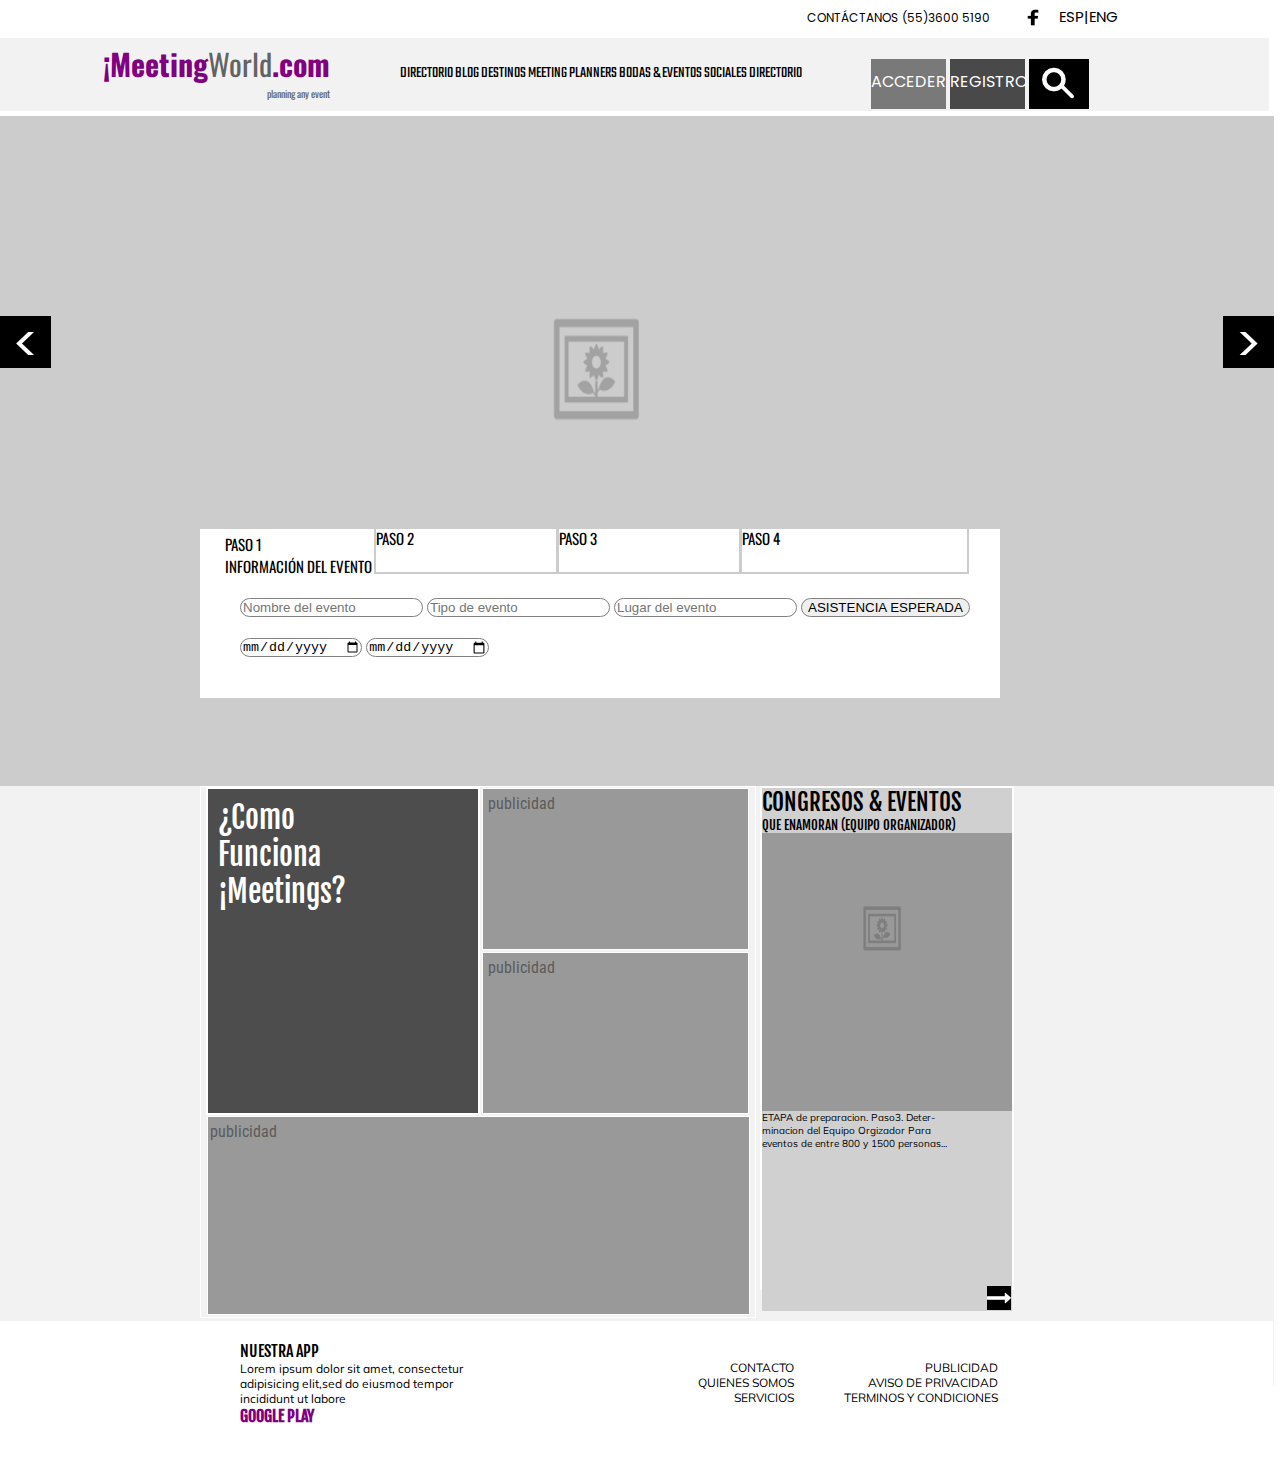
==== index.html @ 8bb11740 "UP" ====
<!DOCTYPE html>
<html>
  <head>
    <meta charset="utf-8">
    <meta name="viewport" content="width=device-width, initial-scale=1.0">
    <link rel="stylesheet" type="text/css" href="css/mw.css">
    <link href="https://fonts.googleapis.com/css?family=Asap|Muli|Open+Sans+Condensed:700|Oswald:300,400|Poppins:300|Roboto+Condensed|Teko|Fjalla+One" rel="stylesheet">
    <title>Meetings world</title>
  </head>
  <body>
    <div class="contenedor">
      <header id="header" class="header"><!-- header -->
        <section id="dudas"> <!-- dudas -->
            <div class="dudas1">
              <p>CONTÁCTANOS (55)3600 5190</p>
            </div>
              <div class="dudas2">
                  <a href="#"><img src="images/icf.png" alt="logo de facebook" width="38" height="31"></a>
                </div>
                <div class="dudas3">
                  <a class="lc"href="#">ESP</a>|<a class="lc"href="#">ENG</a>
                </div>
        </section>
        <section id="titulo"><!-- segundaparte -->
            <figure class="logotipo"><!-- logotipo -->
              <a class="colorlogo"href="index.html">
                <p><strong class="letra-color">¡Meeting</strong>World<strong class="letra-color">.com</strong> </p>
                <p class="letra">planning any event</p>
              </a>
            </figure>
            <section id="menu"><!-- menu -->
              <div class="menu-1">
                <nav><!-- menus1 -->
                  <ul>
                  <li>
                    <a class="lc" href="#">DIRECTORIO <br></a>
                  </li>
                  <li>
                    <a class="lc"href="#">BLOG <br> </a>
                  </li>
                  <li>
                    <a class="lc"class="lc"href="#">DESTINOS <br></a>
                  </li>
                  <li>
                    <a class="lc"class="lc"href="#">MEETING PLANNERS <br></a>
                  </li>
                  <li>
                    <a class="lc"href="#">BODAS & EVENTOS SOCIALES <br></a>
                  </li>
                  <li>
                    <a class="lc"href="#">DIRECTORIO <br> </a>
                  </li>
                  </ul>
                </nav>
              </div>
        </section>
        <section id="menu-2">
          <div>
            <nav >  <!-- menus2 -->
              <ul>
                <li class="contorno">
                  <a class="lc1"href="#">ACCEDER</a>
                </li>
                <li class="contorno1">
                  <a class="lc1"href="#">REGISTRO</a>
                </li>
              <li class="contorno2">
                <a href="pages/buscar.html"><img class="img2"src="images/lupa.png" alt="lupa"></a>
              </li>
              </ul>
            </nav>
          </div>
        </section>
        </section>
      </header>
      <section id="back"><!-- backgraund -->
        <div class="lugarM">
          <div class="mayor" >
            <a href="#"><p class="fuentem">></p></a>
          </div>
          <div class="menor">
            <a href="#"><p class="fuentem"><</p></a>
          </div>
        </div>
        <div>
            <img class="flores" src="images/1.PNG" alt="logo" height="109" width="92" >
        </div>
          <div class="opciones" >
            <nav >
            <ul>
              <li class="pasos1">
                <p>PASO 1<br>INFORMACIÓN DEL EVENTO<br></p>
              </li>
            <li class="pasos2">
              <p>PASO 2</p>
            </li>
            <li class="pasos3">
              <p>PASO 3</p>
            </li>
            <li class="pasos4">
              <p>PASO 4</p>
            </li>
          </ul>
        </nav>
          </div>
          <div id="opciones2">
            <nav>
              <ul>
                <li class="cajasletra">
                  <input class="border"type="text" placeholder="Nombre del evento">
                </li>
                <li class="cajasletra">
                  <input class="border"type="text" placeholder="Tipo de evento">
                </li>
                <li class="cajasletra">
                  <input class="border"type="text" placeholder="Lugar del evento">
                </li>
                <li class="cajasletra">
                  <button class="border"type="button">ASISTENCIA ESPERADA</button><br>
                </li>
                <li class="cajasletra">
                  <input class="border"type="date" placeholder="Entrada">
                </li>
                <li class="cajasletra">
                  <label for=""></label>
                  <input class="border"type="date" name="Salida">
                </li>
              </ul>
            </nav>
          </div>
      </section>
      <section id="post"><!-- posts -->
        <div id="public">
          <div class="grupo1">
            <div class="absoluto">
              <div class="fun">  <!-- informacion -->
                <article class="info1">
                  <p>¿Como <br> Funciona<br>¡Meetings?<br></p>
                </article>
              </div>
              <div id="infop">
                <div class="cuadros">
                  <article class="">
                      <a class="colorfun" href="#">publicidad</a>
                  </article>
                </div>
                <div class="cuadros">
                  <article class="">
                    <a class="colorfun"href="#">publicidad</a>
                  </article>
                </div>
              </div>
            </div>
            <div class="publicidad">
              <div class="cuadro3">
                <article class="">
                    <a class="colorfun" href="#">publicidad</a>
                </article>
              </div>
            </div>
          </div>
        </div>
          <div id="info2" >
            <div class="public1">
              <div class="fun2">  <!-- informacion -->
                <article class="info2">
                  <div class="back3">
                    <p class="colornuevo">CONGRESOS & EVENTOS</p>
                    <p class="nuevocolor">QUE ENAMORAN (EQUIPO ORGANIZADOR)</p>
                  </div>
                  <div class="back2">
                    <img class="img"src="images/eventos.PNG" alt="evento">
                  </div>
                  <div class="infodelevento">
                    <p>ETAPA de preparacion. Paso3. Deter-<br>minacion del Equipo Orgizador Para <br>eventos de entre 800 y 1500 personas...</p>
                  </div>
                  <div class="flechaL">
                     <a href="#"><img class="flecha" src="images/flecha.png" alt="Direccion"></a>
                  </div>
                </article>
              </div>
          </div>
        </div>
      </section>
      <section id="footer1">
        <div class="margen2">
          <p class="nuestra1" >NUESTRA APP</p>
          <p class="tamaño">Lorem ipsum dolor sit amet, consectetur<br>adipisicing elit,sed do eiusmod tempor<br> incididunt ut labore </p>
          <a href="#"><strong class="nuestra">GOOGLE PLAY</strong></a>
        </div>
        <div class="nuestrainfo">
          <p>CONTACTO <br>QUIENES SOMOS <br>SERVICIOS</p>
        </div>
        <div class="nuestrainfo2">
          <p>  PUBLICIDAD </p>
          <p>  AVISO DE PRIVACIDAD </p>
          <p>TERMINOS Y CONDICIONES</p>
        </div>
      </section>
    </div>
  </body>
  <script type="text/javascript" src="js/mw.js"></script>
</html>
---- css/mw.css ----
/*slector de etiqueta*/
*{
	margin: 0;
}
body{
	min-height: 100vh;
	flex-wrap: wrap;
	background: white;
}
a {
	text-decoration:none;
}
header{
	background: white;
}
#dudas {
	font-family: 'Poppins', sans-serif;
	display: inline-block;
  background: white;
	position: relative;
	left: 800px;
	padding: 2px 5px 5px 5px;
	margin: 1px 1px 1px 1px;
	bottom: 5px;
	height: 30px;
}
#header .logotipo {
	font-family: 'Oswald', sans-serif;
	display: inline-block;
	margin:1px;
	font-size: 30px;
	color: gray;
}
#header .lc{
	color: #000000;
	width: 100px
}
#titulo{
	background: #f2f2f2;
	padding: 2px 2px 2px 2px;
	width: 1265px;
	flex-wrap: wrap;
	position: relative;
	bottom: 5px;
}
#titulo1{
	background: #f2f2f2;
	padding: 2px 2px 2px 2px;
	width: 1260px;
	flex-wrap: wrap;
	position: relative;
	bottom: 5px;
}
#titulo .letra-color{
	color: purple;
}
#titulo .letra{
		font-family: 'Oswald', sans-serif;
		font-size: 10px;
	float: right;
}
#titulo1 .letra-color{
	color: purple;
}
#titulo1 .letra{
		font-family: 'Oswald', sans-serif;
		font-size: 10px;
	float: right;
}


#dudas .dudas1 {
	margin: 1px;
	padding: 10px 0px 0px 0px;
	width: 200px;
	height: 30px;
	float: left;
	font-size: 12px;
}
#dudas .dudas2{
	margin: 1px;
	padding: 2px;
	max-width: 40px;
	height: 30px;
	float: left;
}
#titulo .logotipo{
	position: relative;
	top: 0px;
	bottom: 0px;
	right:0px;
	left: 100px;
}
#titulo .colorlogo{
	color: #636363;
}
#titulo1 .logotipo{
	position: relative;
	top: 0px;
	bottom: 0px;
	right:0px;
	left: 100px;
}
#titulo1 .colorlogo{
	color: #636363;
}
#dudas .dudas3 {
	margin: 1px;
	padding: 6px;
	max-width: 200px;
	height: 30px;
	float: left;
	font-size: 15px;
}
#menu {
	font-family: 'Teko', sans-serif;
	color: #000000;
	display: inline-block;
	width: auto;
	position: relative;
	top: 0px;
	bottom: 0px;
	right:0px;
	left: 125px;

}
#menu .menu-1 li{
	display: inline-block;
	margin:
	padding: 1px;
}
#menu-2{
	font-family: 'Poppins', sans-serif;
	display: inline-block;
	color: #ffffff;
	position: relative;
	top: 0px;
	bottom: 0px;
	right:0px;
	left: 150px;

}
#menu-2 .lc1{
	color: white;
	position: relative;
	top: 10px;
}
#menu-2 li{
display: inline-block;
}
#menu-2 .contorno{
	background: #797979;
	height: 50px;
	width: 75px;
	position: relative;
	top: 0px;
}
#menu-2 .contorno1{
	background: #494949;
	height: 50px;
	width: 75px;
	position: relative;
	top: 0px;
}
#menu-2 .contorno2{
	background: black;
	position: relative;
	top: 14px;
	height: 50px;
	width: 60px;
}
#menu-2 .img2{
	position: relative;
	top: 8px;
	left: 13px;
}
#back {

  background: #cccccc;
  height: 670px;
  width: 1274px;
	margin: auto;
	flex-wrap: wrap;

}
#back .fuentem{
	font-family: 'Poppins', sans-serif;
	font-size: 50px;
	color: white;
	text-align: center;
	position: relative;
	bottom: 10px;
}
#back .mayor{

	border: 1px solid black;
	background: black;
	border: 1px solid black;
	width: 49px;
	height: 50px;
	float: right;
}
#back .lugarM{
	position: relative;
	top: 200px;
}
#back .menor{
	background: black;
	font-size: 50px;
	border: 1px solid black;
	width: 49px;
	height: 50px;
	float: left;
}
#back .opciones {
	display: inline-block;
}
#back .opciones{
	background: #ffffff;
	width: 800px;
	position: relative;
	top: 300px;
	bottom: ;
	right:0px;
	left: 200px;
}
#back .pasos1 {
position: relative;
top:4px;
	right:15px;
	width: 150px;
	height: 45px;

}
#back .pasos2{
	position: relative;
	bottom: 24px;
	right: 20px;
	width: 180px;
	height: 45px;
	border: 2px solid #cccccc;
}
#back .pasos3{
	position: relative;
	bottom: 24px;
	right:25px;
	width: 180px;
	height: 45px;
	border: 2px solid #cccccc;
}
#back .pasos4{
	position: relative;
	bottom: 24px;
	right: 30px;
	width: 225px;
	height: 45px;
	border: 2px solid #cccccc;
}
#opciones2{
background: #ffffff;
width: 800px;
height: 100px;
position: relative;
top: 300px;
bottom: ;
right:0px;
left: 200px;
}
#opciones2 li{
	display: inline-block;
}
#opciones2 .border{
	border-radius: 10px;
	border: 1px solid gray;
	color: black;
	margin-bottom: 20px;
	right: 5px;
}
#back .opciones li{
	display: inline-block;
}
#back p{
	font-family: 'Oswald', sans-serif;
	font-size: 15px;
}
#back .flores {
	position: relative;
	top: 200px;
	bottom: ;
	right: ;
	left: 500px;
}
#back .cajasletra{
	ont-family: 'Oswald', sans-serif;
	font-size: 5px;
	color: black;
}
.flecha {
	background: black;
}
#info2 .back2 {
	height: 200px;
  width: 245px;
	background-color: #999999;
}
#post .img{
	width: 40px;
	height: 50px;
	position: relative;
	top: 70px;
	bottom: 0px;
	right: 0px;
	left: 100px;
}
#post{
	background: #f2f2f2;
	height: 600px;
  width: 1274px;
	font-family: 'Roboto Condensed', sans-serif;
	position: absolute;
	display: inline-block;
}
#post .info1{
	font-size: 30px;
	font-family: 'Fjalla One', sans-serif;
	color: white;
}
#public .fun{
	width: 250px;
	height: 294px;
	background: #4d4d4d;
	padding: 10px 10px 20px 10px;
	margin: 5px 0px 5px 5px;
	border: 2px solid white;
	display: inline-block;
	position:relative;
	bottom: 73px;

}
#public {
	position: relative;
	bottom: 120px;
	left: 200px;
	display: inline-block;
	border: 1px solid white;
}
#public .absoluto{
	display: inline-block;
	position: relative;
	bottom: -2px;
	height: 325px;

}

#info2{
	display: inline-block;
	position: relative;
	left: 200px;
}
#infop {
	display: inline-block;
	position: relative;
   bottom: 3px;
   right:  4px;

}
#infop .cuadros{
	width: 255px;
	height: 150px;
	background: #999999;
	padding: 5px 5px 5px 5px;
	margin: 2px 2px 2px 2px;
	border: 1px solid white;
	display: block;
}
#post .cuadro3{
	width: 534px;
	height: 187px;
	background: #999999;
	padding: 5px 5px 5px 2px;
	margin: 4px 2px 2px 6px;
	border: 1px solid white;
	display: inline-block;
}
#public .grupo1{
	display: inline-block;

}
#post .colorfun{
	color: #5c5c5c;
}
#info2 .colornuevo{
	font-size: 23px;
}
#info2 .nuevocolor{
	font-size: 13px;
}
#info2 .info2{
	font-family: 'Fjalla One', sans-serif;
	color: black;
}
#info2 .infodelevento{
	height: 200px;
	background: #d0d0d0;
	font-size: 10px;
	font-family: 'Muli', sans-serif;
position:relative;
top: 78px;
}
#info2 .back3{
	background: #d0d0d0;
}
#info2 .fun2{
	width: 250px;
	height: 500px;
	background: #999999;
	border: 2px solid white;
	display: inline-block;
}
#info2 .flechaL{
	position: relative;
	top: 53px;
  left: 225px;
}
#footer1{
	background: white;
	position:relative;
	top:  535px;
	width: 1273px;
	height: 125px;
	font-family: 'Muli', sans-serif;
}
#footer1 .nuestra1{
	color: black;
	font-family: 'Fjalla One', sans-serif;
}
#footer1 .nuestra{
	color: purple;
font-family: 'Fjalla One', sans-serif;
}
#footer1 .tamaño{
	font-size: 12px;
}
#footer1 .margen2{
	height: 100px;
	width: 300px;
	padding: 20px;
	position:relative;
	left: 220px;
	display: inline-block;
}
#footer1 .nuestrainfo{
	display: inline-block;
	font-size: 12px;
	height: 100px;
	width: 300px;
	position: relative;
	left: 150px;
	bottom: 20px;
	text-align:right;
}
#footer1 .nuestrainfo2{
	display: inline-block;
	font-size: 12px;

	height: 100px;
	width: 300px;
	position: relative;
	left: 50px;
	bottom: 20px;
text-align:right;
}
.contenedor{
	width: 1000px;
	height: 1000px;
	margin: 0 ;
	max-width: 1000px;
}
#bodycolor{
	background:#e6e6e6;
	width: 1265px;
}
#seccion {
	background: #e6e6e6;
  width: 1273px;
  height: 107px;
	position: absolute;
}
#seccion .grupoc{
	position: relative;
	top: 20px;
}
#seccion .roboto{
	position: relative;
	left: 110px;
	font-size: 20px;
	font-family: 'Roboto', sans-serif;
}
#seccion .grupobusqueda{
	height: 80px;
  width: 300px;
	background: #f2f2f2;
	display: inline-block;
}
#seccion .lupa{
	width: 32px;
	height: 32px;
	background: gray;
	display: inline-block;
	position: relative;
	top: 11px;
	left: 10px;
}
#seccion .busqueda{
	position: relative;
	left: 20px;
	font-size: 15px;
	font-family: 'Roboto', sans-serif;
}
#seccion .buscartam{
	color: black;
	margin-bottom: 20px;
	right: 5px;
	border: none;
	height: 30px;
	position: relative;
	width: 250px;
	left:10px;
}
#seccion .grupo1{
	background: #f2f2f2;
  height: 105px;
  width: 960px;
	position: relative;
	top: 10px;
	left: 110px;

}
.grupo2{
	background: #f2f2f2;
	height: 80px;
	width: 500px;
	position: relative;
	top: 6px;
	left: 50px;
	font-family: 'Roboto', sans-serif;
}
#seccion .grupo2 {
	display: inline-block;
}
#seccion .filtraciones{
	display: inline-block;
}
#seccion .formulario input{
	display: inline-block;
}
#seccion2 {
	font-family: 'Roboto', sans-serif;
}
#seccion2 .ordenamiento{
display: inline-block;
}
#seccion2 .filtrosA {
	display: inline-block;
	position: relative;
	left: 30px;
}
#seccion2 .ordenarpor{
	background: white;
	height: 50px;
	width: 960px;
	position: relative;
	top: 170px;
	left: 110px;
}
#seccion2 .letrasP{
	position: relative;
	left: 20px;
	top: 15px;
}
#seccion3 .conocermas{
	position: relative;
	top: 500px;
}
#seccion3 .grupohotel{
	background: white;
	height: 170px;
	width: 960px;
	position: relative;
	top: 190px;
	left: 110px;
	display: inline-block;
}
#seccion3 .fondo {
	background:#424242;
	width: 32px;
}
#seccion3 .referencias li{
	display: inline-block;
}
#seccion3 .gruporeferencia {
	display: inline-block;
}
#seccion3 .detalles{
	font-size: 12px;
	color:white;
	font-family: 'Oswald', sans-serif;
	position: relative;
	top: 3px;
	left: 18px;
}
#seccion3 .imagen{
	display: inline-block;
}
#seccion3 .imagenhoteles{
	width: 250px;
	height: 160px;
	border: 5px solid white;
	display: inline-block;
}
#seccion3 .infohotel{

	display: inline-block;
	position: relative;
	bottom: 40px;
	left: 10px;
	font-family: 'Droid Sans', sans-serif;

}
#section3 .tamle{
	font-family: 'Ubuntu', sans-serif;
}
#seccion3 .gruporeferencia{
	position: relative;
	bottom: 80px;
	left: 60px;
}
#seccion3 .ver{
	position: relative;
	top:20px;
	left: 50px;
	border-radius: 10px;
	background: black;
	width: 100px;
	height: 25px;
}
#seccion3 .conocermas{
	font-family: 'Oswald', sans-serif;
	font-size: 20px;
	position: relative;
	top: 225px;
	left:600px;
}
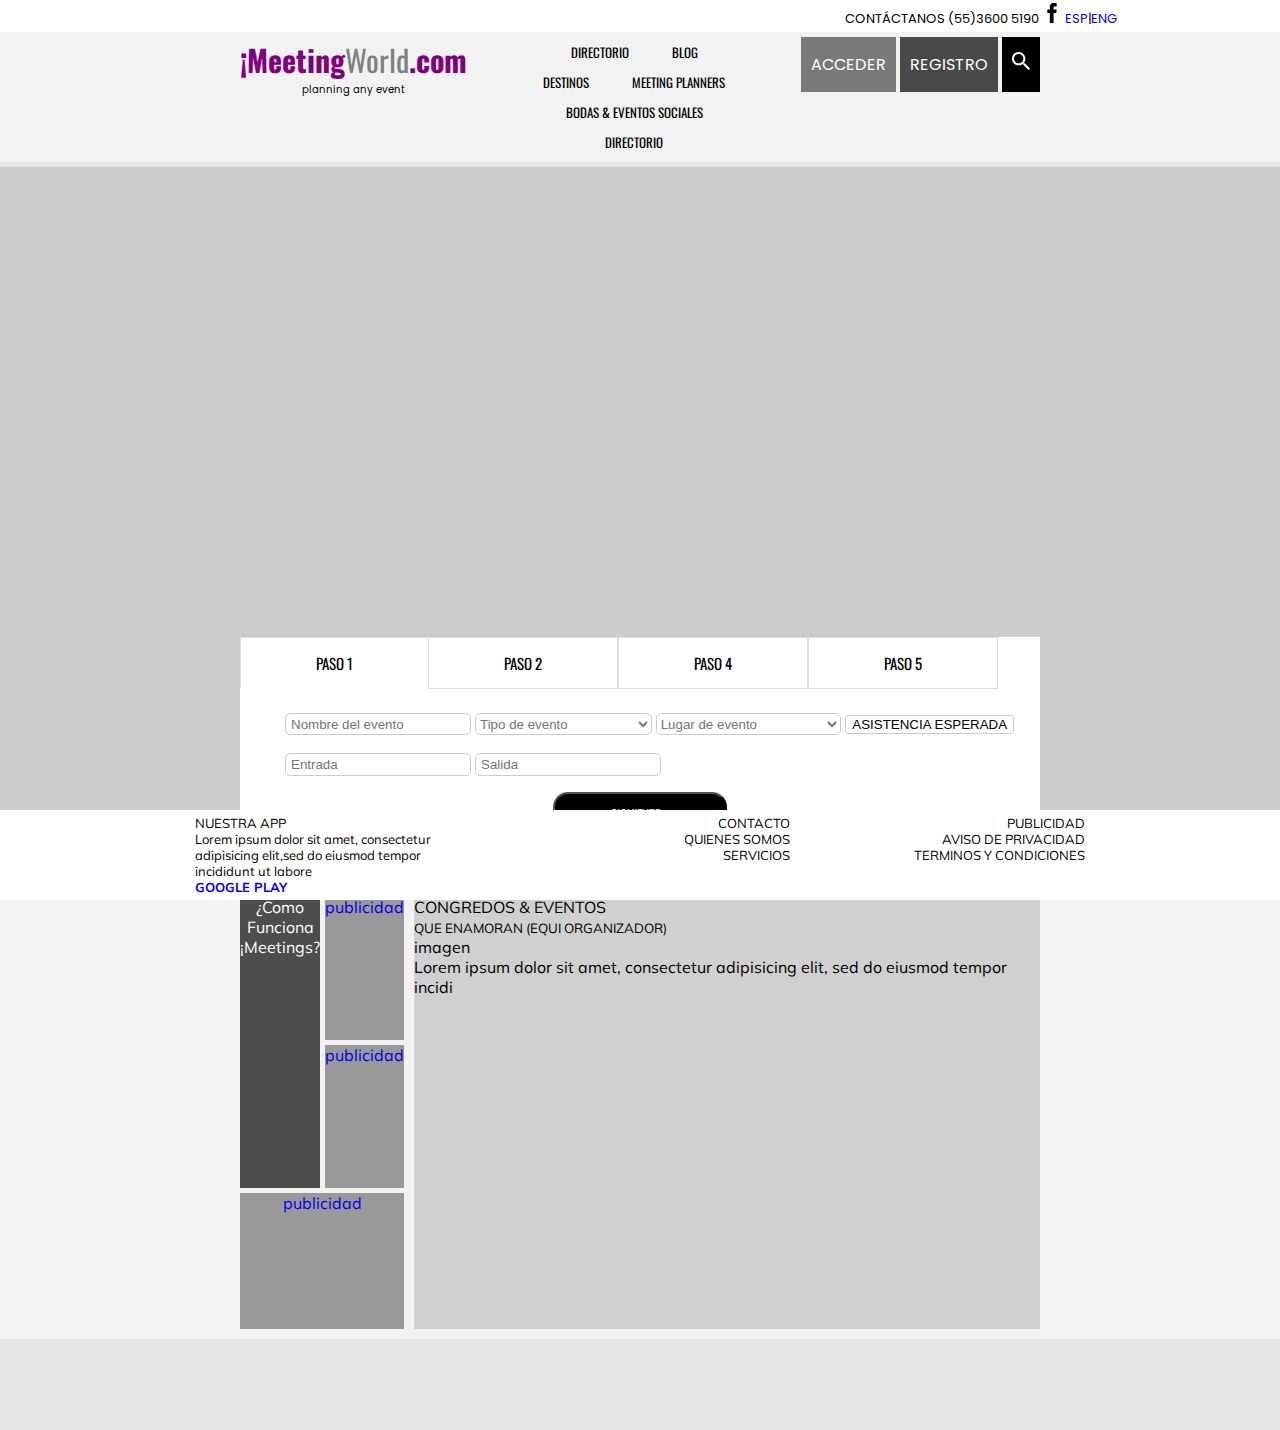
==== commit 71f16688: "Arreglo de codigo basura" ====
--- a/index.html
+++ b/index.html
@@ -8,196 +8,165 @@
     <title>Meetings world</title>
   </head>
   <body>
-    <div class="contenedor">
-      <header id="header" class="header"><!-- header -->
-        <section id="dudas"> <!-- dudas -->
-            <div class="dudas1">
-              <p>CONTÁCTANOS (55)3600 5190</p>
-            </div>
-              <div class="dudas2">
-                  <a href="#"><img src="images/icf.png" alt="logo de facebook" width="38" height="31"></a>
-                </div>
-                <div class="dudas3">
-                  <a class="lc"href="#">ESP</a>|<a class="lc"href="#">ENG</a>
-                </div>
-        </section>
-        <section id="titulo"><!-- segundaparte -->
-            <figure class="logotipo"><!-- logotipo -->
-              <a class="colorlogo"href="index.html">
-                <p><strong class="letra-color">¡Meeting</strong>World<strong class="letra-color">.com</strong> </p>
-                <p class="letra">planning any event</p>
-              </a>
-            </figure>
-            <section id="menu"><!-- menu -->
-              <div class="menu-1">
-                <nav><!-- menus1 -->
-                  <ul>
-                  <li>
-                    <a class="lc" href="#">DIRECTORIO <br></a>
-                  </li>
-                  <li>
-                    <a class="lc"href="#">BLOG <br> </a>
-                  </li>
-                  <li>
-                    <a class="lc"class="lc"href="#">DESTINOS <br></a>
-                  </li>
-                  <li>
-                    <a class="lc"class="lc"href="#">MEETING PLANNERS <br></a>
-                  </li>
-                  <li>
-                    <a class="lc"href="#">BODAS & EVENTOS SOCIALES <br></a>
-                  </li>
-                  <li>
-                    <a class="lc"href="#">DIRECTORIO <br> </a>
-                  </li>
-                  </ul>
-                </nav>
-              </div>
-        </section>
-        <section id="menu-2">
-          <div>
-            <nav >  <!-- menus2 -->
-              <ul>
-                <li class="contorno">
-                  <a class="lc1"href="#">ACCEDER</a>
-                </li>
-                <li class="contorno1">
-                  <a class="lc1"href="#">REGISTRO</a>
-                </li>
-              <li class="contorno2">
-                <a href="pages/buscar.html"><img class="img2"src="images/lupa.png" alt="lupa"></a>
-              </li>
-              </ul>
-            </nav>
+    <header id="header" class="header"><!-- header -->
+      <div class="header-container">
+        <div class="top-header">
+          <ul class ="information" >
+            <li>CONTÁCTANOS (55)3600 5190</li>
+            <li> <a href="#"><img class="facebook-logo" src="images/facebook.svg" alt="logo de facebook"></a></li>
+            <li> <a href="#">ESP</a>|<a class="lc"href="#">ENG</a> </li>
+          </ul>
+        </div>
+        <div class="bottom-header">
+          <div id="logotipo" class="logo"><!-- logotipo -->
+            <a class="colorlogo" href="index.html">
+              <p class="prueba"><strong class="letra-color">¡Meeting</strong>World<strong class="letra-color">.com</strong> </p>
+              <p class="letra">planning any event</p>
+            </a>
           </div>
-        </section>
-        </section>
-      </header>
-      <section id="back"><!-- backgraund -->
-        <div class="lugarM">
-          <div class="mayor" >
-            <a href="#"><p class="fuentem">></p></a>
-          </div>
-          <div class="menor">
-            <a href="#"><p class="fuentem"><</p></a>
-          </div>
-        </div>
-        <div>
-            <img class="flores" src="images/1.PNG" alt="logo" height="109" width="92" >
-        </div>
-          <div class="opciones" >
-            <nav >
-            <ul>
-              <li class="pasos1">
-                <p>PASO 1<br>INFORMACIÓN DEL EVENTO<br></p>
-              </li>
-            <li class="pasos2">
-              <p>PASO 2</p>
-            </li>
-            <li class="pasos3">
-              <p>PASO 3</p>
-            </li>
-            <li class="pasos4">
-              <p>PASO 4</p>
-            </li>
-          </ul>
-        </nav>
-          </div>
-          <div id="opciones2">
+          <div class="nav-menu">
             <nav>
               <ul>
-                <li class="cajasletra">
-                  <input class="border"type="text" placeholder="Nombre del evento">
+                <li>
+                  <a  href="#">DIRECTORIO <br></a>
                 </li>
-                <li class="cajasletra">
-                  <input class="border"type="text" placeholder="Tipo de evento">
+                <li>
+                  <a href="#">BLOG <br> </a>
                 </li>
-                <li class="cajasletra">
-                  <input class="border"type="text" placeholder="Lugar del evento">
+                <li>
+                  <a href="#">DESTINOS <br></a>
                 </li>
-                <li class="cajasletra">
-                  <button class="border"type="button">ASISTENCIA ESPERADA</button><br>
+                <li>
+                  <a href="#">MEETING PLANNERS <br></a>
                 </li>
-                <li class="cajasletra">
-                  <input class="border"type="date" placeholder="Entrada">
+                <li>
+                  <a href="#">BODAS & EVENTOS SOCIALES <br></a>
                 </li>
-                <li class="cajasletra">
-                  <label for=""></label>
-                  <input class="border"type="date" name="Salida">
+                <li>
+                  <a href="#">DIRECTORIO <br> </a>
                 </li>
               </ul>
             </nav>
           </div>
-      </section>
-      <section id="post"><!-- posts -->
-        <div id="public">
-          <div class="grupo1">
-            <div class="absoluto">
-              <div class="fun">  <!-- informacion -->
-                <article class="info1">
-                  <p>¿Como <br> Funciona<br>¡Meetings?<br></p>
-                </article>
-              </div>
-              <div id="infop">
-                <div class="cuadros">
-                  <article class="">
-                      <a class="colorfun" href="#">publicidad</a>
-                  </article>
-                </div>
-                <div class="cuadros">
-                  <article class="">
-                    <a class="colorfun"href="#">publicidad</a>
-                  </article>
-                </div>
-              </div>
-            </div>
-            <div class="publicidad">
-              <div class="cuadro3">
-                <article class="">
-                    <a class="colorfun" href="#">publicidad</a>
-                </article>
-              </div>
-            </div>
+          <div class="search-nav">
+            <nav >
+              <ul>
+                <li >
+                  <a class="login"href="#">ACCEDER</a>
+                </li>
+                <li >
+                  <a class="register"href="#">REGISTRO</a>
+                </li>
+                <li >
+                  <a class="search" href="/pages/buscar.html"><img src="images/search.svg" alt="search"></a>
+                </li>
+              </ul>
+            </nav>
           </div>
         </div>
-          <div id="info2" >
-            <div class="public1">
-              <div class="fun2">  <!-- informacion -->
-                <article class="info2">
-                  <div class="back3">
-                    <p class="colornuevo">CONGRESOS & EVENTOS</p>
-                    <p class="nuevocolor">QUE ENAMORAN (EQUIPO ORGANIZADOR)</p>
-                  </div>
-                  <div class="back2">
-                    <img class="img"src="images/eventos.PNG" alt="evento">
-                  </div>
-                  <div class="infodelevento">
-                    <p>ETAPA de preparacion. Paso3. Deter-<br>minacion del Equipo Orgizador Para <br>eventos de entre 800 y 1500 personas...</p>
-                  </div>
-                  <div class="flechaL">
-                     <a href="#"><img class="flecha" src="images/flecha.png" alt="Direccion"></a>
-                  </div>
-                </article>
-              </div>
+      </div>
+    </header>
+    <section class="container-section"><!-- backgraund -->
+      <div class="container-background">
+        <div class="steps-container">
+          <div class="tab">
+            <button class="tablinks" id="defaultOpen"  onclick="openCity(event, 'step1')">PASO 1</button>
+            <button class="tablinks"  onclick="openCity(event, 'step2')" >PASO 2</button>
+            <button class="tablinks" >PASO 4</button>
+            <button class="tablinks" >PASO 5</button>
+          </div>
+          <div id="step1" class="tabcontent">
+            <form class="form-step-one" action="index.html" method="post">
+              <ul>
+                <li>
+                  <input type="text" placeholder="Nombre del evento">
+                </li>
+                <li>
+                  <select>
+                    <option value="Eventos">Tipo de evento</option>
+                    <option value="Evento1">Evento1</option>
+                    <option value="Evento2">Evento2</option>
+                    <option value="Evento3">Evento3</option>
+                  </select>
+                </li>
+                <li>
+                  <select>
+                    <option value="Eventos">Lugar de evento</option>
+                    <option value="Lugar1">Lugar1</option>
+                    <option value="Lugar2">Lugar2</option>
+                    <option value="Lugar3">Lugar3</option>
+                  </select>
+                </li>
+                <li>
+                  <button class="btn-boolean"type="button">ASISTENCIA ESPERADA</button>
+                </li>
+              </ul>
+              <br>
+              <ul>
+                <li>
+                  <input type="text" placeholder="Entrada" onfocus="(this.type='date')">
+                </li>
+                <li>
+                  <input type="text" placeholder="Salida" name="Salida" onfocus="(this.type='date')">
+                </li>
+              </ul>
+              <button class="btn-next"type="button" name="button">SIGUIENTE »</button>
+            </form>
           </div>
         </div>
-      </section>
-      <section id="footer1">
-        <div class="margen2">
-          <p class="nuestra1" >NUESTRA APP</p>
-          <p class="tamaño">Lorem ipsum dolor sit amet, consectetur<br>adipisicing elit,sed do eiusmod tempor<br> incididunt ut labore </p>
-          <a href="#"><strong class="nuestra">GOOGLE PLAY</strong></a>
+      </div>
+    </section>
+    <section id="post"> <!-- posts -->
+      <div class="infromation-container">
+        <div class="container-left">
+          <div class="one">  <!-- informacion -->
+            <p>¿Como <br> Funciona<br>¡Meetings?<br></p>
+          </div>
+          <div class="two">
+            <a  href="#">publicidad</a>
+          </div>
+          <div class="tree">
+            <a href="#">publicidad</a>
+          </div>
+          <div class="four">
+            <a  href="#">publicidad</a>
+          </div>
         </div>
-        <div class="nuestrainfo">
-          <p>CONTACTO <br>QUIENES SOMOS <br>SERVICIOS</p>
+        <div class="container-right">
+          <div>  <!-- informacion -->
+            <p> CONGREDOS & EVENTOS</p>
+            <small>QUE ENAMORAN (EQUI ORGANIZADOR)</small>
+          </div>
+          <div>
+            <p>imagen</p>
+          </div>
+          <div>
+            <p>Lorem ipsum dolor sit amet, consectetur adipisicing elit, sed do eiusmod tempor incidi</p>
+          </div>
         </div>
-        <div class="nuestrainfo2">
-          <p>  PUBLICIDAD </p>
-          <p>  AVISO DE PRIVACIDAD </p>
-          <p>TERMINOS Y CONDICIONES</p>
+      </div>
+    </section>
+    <footer class="footer-container">
+      <div class="footer">
+        <div class="container-footer-left">
+          <div class="">
+            <p class="nuestra1" >NUESTRA APP</p>
+            <p class="tamaño">Lorem ipsum dolor sit amet, consectetur<br>adipisicing elit,sed do eiusmod tempor<br> incididunt ut labore </p>
+            <a href="#"><strong class="nuestra">GOOGLE PLAY</strong></a>
+          </div>
         </div>
-      </section>
-    </div>
+        <div class="container-footer-right">
+          <div class="nuestrainfo">
+            <p>CONTACTO <br>QUIENES SOMOS <br>SERVICIOS</p>
+          </div>
+          <ul class="nuestrainfo2">
+            <li>  PUBLICIDAD </li>
+            <li>  AVISO DE PRIVACIDAD </li>
+            <li>TERMINOS Y CONDICIONES</li>
+          </ul>
+        </div>
+      </div>
+    </footer>
   </body>
   <script type="text/javascript" src="js/mw.js"></script>
 </html>
--- a/css/mw.css
+++ b/css/mw.css
@@ -2,502 +2,285 @@
 *{
 	margin: 0;
 }
-body{
-	min-height: 100vh;
-	flex-wrap: wrap;
-	background: white;
-}
 a {
 	text-decoration:none;
 }
-header{
-	background: white;
-}
-#dudas {
+ul {
+	list-style-type: none;
+}
+body{
+	padding-bottom: 5.7em;
+	background: #e6e6e6;
+}
+
+.header-container {
 	font-family: 'Poppins', sans-serif;
-	display: inline-block;
-  background: white;
-	position: relative;
-	left: 800px;
-	padding: 2px 5px 5px 5px;
-	margin: 1px 1px 1px 1px;
-	bottom: 5px;
-	height: 30px;
-}
-#header .logotipo {
+
+}
+.top-header{
+	background: white;
+	display: grid;
+	grid-template-columns: auto auto auto auto;
+	padding: 3px
+}
+.information{
+	grid-area: right;
+	font-size: 13px;
+}
+.information li {
+	display: inline;
+
+}
+.facebook-logo{
+	width: 20px
+}
+.bottom-header {
+	display: grid;
+	grid-template-columns: auto auto auto;
+	text-align: center;
+	padding: 5px 15em;
 	font-family: 'Oswald', sans-serif;
-	display: inline-block;
-	margin:1px;
+	background: #f2f2f2;
+}
+ #header .logotipo {
 	font-size: 30px;
 	color: gray;
 }
-#header .lc{
-	color: #000000;
-	width: 100px
-}
-#titulo{
-	background: #f2f2f2;
-	padding: 2px 2px 2px 2px;
-	width: 1265px;
-	flex-wrap: wrap;
+
+#logotipo .letra-color{
+	color: purple;
+	font-size: 30px
+}
+#logotipo .letra{
+	font-family: 'Poppins', sans-serif;
+	color: black;
+	font-size: 10px;
+}
+.prueba {
+	color: gray;
+	font-size: 30px;
+}
+.nav-menu nav ul li {
+	display: inline-grid;
+	color: black;
+}
+.nav-menu nav ul li a{
+	color: black;
+	font-size: 13px;
+	padding: 5px 1.5em;
+}
+
+.search-nav nav ul li {
+	display: inline-grid;
+	font-family: 'Poppins', sans-serif;
+}
+.login{
+	background: #797979;
+	padding: 15px 10px;
+	color: white;
+}
+.register{
+	background: #494949;
+	padding: 15px 10px;
+	color: white;
+}
+.search{
+	background: black;
+	padding: 15px 10px;
+}
+.search img {
+	width: 18px
+}
+
+
+/* Seccion de imagenes */
+
+.container-section{
+	background: #cccccc;
+	margin-top: 5px;
+}
+.container-background{
+	height: 45em;
 	position: relative;
-	bottom: 5px;
-}
-#titulo1{
-	background: #f2f2f2;
-	padding: 2px 2px 2px 2px;
-	width: 1260px;
-	flex-wrap: wrap;
+}
+.steps-container{
+	width: 800px;
+	background: white;
+	border-radius: 1px;
+	position: absolute;
+	bottom: 55px;
+	left: 0;
+	right: 0;
+	margin-left: auto;
+	margin-right: auto;
+
+}
+
+/* Style the tab */
+.tab {
+  overflow: hidden;
+  /* border: 1px solid #ccc; */
+  background-color: white;
+}
+
+/* Style the buttons inside the tab */
+.tab button {
+	font-family: 'Oswald', sans-serif;
+  background-color: inherit;
+  float: left;
+  border: none;
+  outline: none;
+  cursor: pointer;
+  padding: 14px 5em;
+  transition: 0.3s;
+  font-size: 15px;
+	border: 1px solid #ddd;
+
+}
+
+/* Create an active/current tablink class */
+.tab button.active {
+	border-bottom: none !important;
+	border-right: none !important;
+
+}
+
+/* Style the tab content */
+.tabcontent {
+  display: none;
+  padding: 1.5em 5px 3.5em 5px;
+  /* border: 1px solid #ccc; */
+  border-top: none;
+}
+.form-step-one {
 	position: relative;
-	bottom: 5px;
-}
-#titulo .letra-color{
-	color: purple;
-}
-#titulo .letra{
-		font-family: 'Oswald', sans-serif;
-		font-size: 10px;
-	float: right;
-}
-#titulo1 .letra-color{
-	color: purple;
-}
-#titulo1 .letra{
-		font-family: 'Oswald', sans-serif;
-		font-size: 10px;
-	float: right;
-}
-
-
-#dudas .dudas1 {
-	margin: 1px;
-	padding: 10px 0px 0px 0px;
-	width: 200px;
-	height: 30px;
-	float: left;
-	font-size: 12px;
-}
-#dudas .dudas2{
-	margin: 1px;
-	padding: 2px;
-	max-width: 40px;
-	height: 30px;
-	float: left;
-}
-#titulo .logotipo{
-	position: relative;
-	top: 0px;
-	bottom: 0px;
-	right:0px;
-	left: 100px;
-}
-#titulo .colorlogo{
-	color: #636363;
-}
-#titulo1 .logotipo{
-	position: relative;
-	top: 0px;
-	bottom: 0px;
-	right:0px;
-	left: 100px;
-}
-#titulo1 .colorlogo{
-	color: #636363;
-}
-#dudas .dudas3 {
-	margin: 1px;
-	padding: 6px;
-	max-width: 200px;
-	height: 30px;
-	float: left;
-	font-size: 15px;
-}
-#menu {
-	font-family: 'Teko', sans-serif;
-	color: #000000;
-	display: inline-block;
-	width: auto;
-	position: relative;
-	top: 0px;
-	bottom: 0px;
-	right:0px;
-	left: 125px;
-
-}
-#menu .menu-1 li{
-	display: inline-block;
-	margin:
-	padding: 1px;
-}
-#menu-2{
-	font-family: 'Poppins', sans-serif;
-	display: inline-block;
-	color: #ffffff;
-	position: relative;
-	top: 0px;
-	bottom: 0px;
-	right:0px;
-	left: 150px;
-
-}
-#menu-2 .lc1{
-	color: white;
-	position: relative;
-	top: 10px;
-}
-#menu-2 li{
-display: inline-block;
-}
-#menu-2 .contorno{
-	background: #797979;
-	height: 50px;
-	width: 75px;
-	position: relative;
-	top: 0px;
-}
-#menu-2 .contorno1{
-	background: #494949;
-	height: 50px;
-	width: 75px;
-	position: relative;
-	top: 0px;
-}
-#menu-2 .contorno2{
+}
+.form-step-one ul li {
+	display: inline-grid;
+}
+.form-step-one ul li input {
+	border-radius: 5px;
+	height: 1.4em;
+	padding-left: 5px;
+	border: 1px solid #cccccc;
+}
+.form-step-one ul li select {
+	color: #757575;
+	border-radius: 5px;
+	height: 1.6em;
+	padding-right: 5em;
+	border: 1px solid #cccccc;
+	background: white;
+}
+.form-step-one ul li button.btn-boolean {
+	border-radius: 3px;
+	background: white;
+	border: 1px solid #cccccc;
+}
+.form-step-one button.btn-next {
+	font-family: 'Oswald', sans-serif;
+	border-radius: 15px 15px 0 0;
 	background: black;
-	position: relative;
-	top: 14px;
-	height: 50px;
-	width: 60px;
-}
-#menu-2 .img2{
-	position: relative;
-	top: 8px;
-	left: 13px;
-}
-#back {
-
-  background: #cccccc;
-  height: 670px;
-  width: 1274px;
-	margin: auto;
-	flex-wrap: wrap;
-
-}
-#back .fuentem{
-	font-family: 'Poppins', sans-serif;
-	font-size: 50px;
-	color: white;
+	padding: 10px 3em;
+	color: white;
+	cursor: pointer;
+	position: absolute;
+  bottom: -60px;
+	width: 13em;
+	left: 0;
+	right: 0;
+	margin-left: auto;
+	margin-right: auto;
+}
+/* information container  */
+.infromation-container{
+	font-family: 'Muli', sans-serif;
+	background: #f2f2f2;
+	padding: 10px 15em;
+	display: grid;
+	grid-template-areas:
+		'container-left container-left  container-left  container-left container-right';
+}
+
+.container-left{
 	text-align: center;
-	position: relative;
-	bottom: 10px;
-}
-#back .mayor{
-
-	border: 1px solid black;
-	background: black;
-	border: 1px solid black;
-	width: 49px;
-	height: 50px;
-	float: right;
-}
-#back .lugarM{
-	position: relative;
-	top: 200px;
-}
-#back .menor{
-	background: black;
-	font-size: 50px;
-	border: 1px solid black;
-	width: 49px;
-	height: 50px;
-	float: left;
-}
-#back .opciones {
-	display: inline-block;
-}
-#back .opciones{
-	background: #ffffff;
-	width: 800px;
-	position: relative;
-	top: 300px;
-	bottom: ;
-	right:0px;
-	left: 200px;
-}
-#back .pasos1 {
-position: relative;
-top:4px;
-	right:15px;
-	width: 150px;
-	height: 45px;
-
-}
-#back .pasos2{
-	position: relative;
-	bottom: 24px;
-	right: 20px;
-	width: 180px;
-	height: 45px;
-	border: 2px solid #cccccc;
-}
-#back .pasos3{
-	position: relative;
-	bottom: 24px;
-	right:25px;
-	width: 180px;
-	height: 45px;
-	border: 2px solid #cccccc;
-}
-#back .pasos4{
-	position: relative;
-	bottom: 24px;
-	right: 30px;
-	width: 225px;
-	height: 45px;
-	border: 2px solid #cccccc;
-}
-#opciones2{
-background: #ffffff;
-width: 800px;
-height: 100px;
-position: relative;
-top: 300px;
-bottom: ;
-right:0px;
-left: 200px;
-}
-#opciones2 li{
-	display: inline-block;
-}
-#opciones2 .border{
-	border-radius: 10px;
-	border: 1px solid gray;
-	color: black;
-	margin-bottom: 20px;
-	right: 5px;
-}
-#back .opciones li{
-	display: inline-block;
-}
-#back p{
-	font-family: 'Oswald', sans-serif;
-	font-size: 15px;
-}
-#back .flores {
-	position: relative;
-	top: 200px;
-	bottom: ;
-	right: ;
-	left: 500px;
-}
-#back .cajasletra{
-	ont-family: 'Oswald', sans-serif;
-	font-size: 5px;
-	color: black;
-}
-.flecha {
-	background: black;
-}
-#info2 .back2 {
-	height: 200px;
-  width: 245px;
-	background-color: #999999;
-}
-#post .img{
-	width: 40px;
-	height: 50px;
-	position: relative;
-	top: 70px;
-	bottom: 0px;
-	right: 0px;
-	left: 100px;
-}
-#post{
-	background: #f2f2f2;
-	height: 600px;
-  width: 1274px;
-	font-family: 'Roboto Condensed', sans-serif;
-	position: absolute;
-	display: inline-block;
-}
-#post .info1{
-	font-size: 30px;
-	font-family: 'Fjalla One', sans-serif;
-	color: white;
-}
-#public .fun{
-	width: 250px;
-	height: 294px;
+	grid-area: container-left;
+	display: grid;
+	grid-template-areas:
+		'one two'
+		'one tree'
+		'four four';
+	grid-gap: 5px;
+	padding-right: 10px;
+	height: 27em;
+}
+.container-right{
+	grid-area: container-right;
+	background: #d0d0d0;
+
+}
+.one{
+	color: white;
+	grid-area: one;
 	background: #4d4d4d;
-	padding: 10px 10px 20px 10px;
-	margin: 5px 0px 5px 5px;
-	border: 2px solid white;
-	display: inline-block;
-	position:relative;
-	bottom: 73px;
-
-}
-#public {
-	position: relative;
-	bottom: 120px;
-	left: 200px;
-	display: inline-block;
-	border: 1px solid white;
-}
-#public .absoluto{
-	display: inline-block;
-	position: relative;
-	bottom: -2px;
-	height: 325px;
-
-}
-
-#info2{
-	display: inline-block;
-	position: relative;
-	left: 200px;
-}
-#infop {
-	display: inline-block;
-	position: relative;
-   bottom: 3px;
-   right:  4px;
-
-}
-#infop .cuadros{
-	width: 255px;
-	height: 150px;
+}
+.two{
+	color: white;
+	grid-area: two;
 	background: #999999;
-	padding: 5px 5px 5px 5px;
-	margin: 2px 2px 2px 2px;
-	border: 1px solid white;
-	display: block;
-}
-#post .cuadro3{
-	width: 534px;
-	height: 187px;
+}
+.tree{
+	color: white;
+	grid-area: tree;
 	background: #999999;
-	padding: 5px 5px 5px 2px;
-	margin: 4px 2px 2px 6px;
-	border: 1px solid white;
-	display: inline-block;
-}
-#public .grupo1{
-	display: inline-block;
-
-}
-#post .colorfun{
-	color: #5c5c5c;
-}
-#info2 .colornuevo{
-	font-size: 23px;
-}
-#info2 .nuevocolor{
+}
+.four{
+	color: white;
+	grid-area: four;
+	background: #999999
+}
+.infromation-container{
+	background: #f2f2f2;
+	padding: 10px 15em;
+	display: grid;
+	grid-template-areas:
+		'container-left container-left  container-left  container-left container-right';
+}
+
+.footer-container{
+	position: fixed;
+	bottom: 0;
+	width: 100%;
+}
+
+.footer{
+	background: white;
+	font-family: 'Muli', sans-serif;
 	font-size: 13px;
-}
-#info2 .info2{
-	font-family: 'Fjalla One', sans-serif;
-	color: black;
-}
-#info2 .infodelevento{
-	height: 200px;
-	background: #d0d0d0;
-	font-size: 10px;
-	font-family: 'Muli', sans-serif;
-position:relative;
-top: 78px;
-}
-#info2 .back3{
-	background: #d0d0d0;
-}
-#info2 .fun2{
-	width: 250px;
-	height: 500px;
-	background: #999999;
-	border: 2px solid white;
-	display: inline-block;
-}
-#info2 .flechaL{
-	position: relative;
-	top: 53px;
-  left: 225px;
-}
-#footer1{
-	background: white;
-	position:relative;
-	top:  535px;
-	width: 1273px;
-	height: 125px;
-	font-family: 'Muli', sans-serif;
-}
-#footer1 .nuestra1{
-	color: black;
-	font-family: 'Fjalla One', sans-serif;
-}
-#footer1 .nuestra{
-	color: purple;
-font-family: 'Fjalla One', sans-serif;
-}
-#footer1 .tamaño{
-	font-size: 12px;
-}
-#footer1 .margen2{
-	height: 100px;
-	width: 300px;
-	padding: 20px;
-	position:relative;
-	left: 220px;
-	display: inline-block;
-}
-#footer1 .nuestrainfo{
-	display: inline-block;
-	font-size: 12px;
-	height: 100px;
-	width: 300px;
-	position: relative;
-	left: 150px;
-	bottom: 20px;
-	text-align:right;
-}
-#footer1 .nuestrainfo2{
-	display: inline-block;
-	font-size: 12px;
-
-	height: 100px;
-	width: 300px;
-	position: relative;
-	left: 50px;
-	bottom: 20px;
-text-align:right;
-}
-.contenedor{
-	width: 1000px;
-	height: 1000px;
-	margin: 0 ;
-	max-width: 1000px;
-}
+	display: grid;
+	padding: 5px 15em;
+  grid-template-columns: auto auto ;
+}
+.container-footer-right{
+	display: grid;
+	grid-template-columns: auto auto ;
+	text-align: right;
+
+}
+
 #bodycolor{
 	background:#e6e6e6;
-	width: 1265px;
-}
-#seccion {
-	background: #e6e6e6;
-  width: 1273px;
-  height: 107px;
-	position: absolute;
-}
-#seccion .grupoc{
-	position: relative;
-	top: 20px;
-}
+	padding: 5px 15em;
+}
+
 #seccion .roboto{
-	position: relative;
-	left: 110px;
 	font-size: 20px;
 	font-family: 'Roboto', sans-serif;
 }
+.group-title{
+	margin: 10px 0;
+}
 #seccion .grupobusqueda{
-	height: 80px;
   width: 300px;
 	background: #f2f2f2;
 	display: inline-block;
@@ -507,42 +290,24 @@
 	height: 32px;
 	background: gray;
 	display: inline-block;
-	position: relative;
-	top: 11px;
-	left: 10px;
 }
 #seccion .busqueda{
-	position: relative;
-	left: 20px;
 	font-size: 15px;
 	font-family: 'Roboto', sans-serif;
 }
 #seccion .buscartam{
 	color: black;
-	margin-bottom: 20px;
-	right: 5px;
 	border: none;
 	height: 30px;
-	position: relative;
 	width: 250px;
-	left:10px;
 }
 #seccion .grupo1{
 	background: #f2f2f2;
-  height: 105px;
-  width: 960px;
-	position: relative;
-	top: 10px;
-	left: 110px;
-
+	padding: 10px;
+  margin-bottom: 1em;
 }
 .grupo2{
 	background: #f2f2f2;
-	height: 80px;
-	width: 500px;
-	position: relative;
-	top: 6px;
-	left: 50px;
 	font-family: 'Roboto', sans-serif;
 }
 #seccion .grupo2 {
@@ -558,96 +323,74 @@
 	font-family: 'Roboto', sans-serif;
 }
 #seccion2 .ordenamiento{
-display: inline-block;
+	display: inline-block;
+
 }
 #seccion2 .filtrosA {
 	display: inline-block;
+	left: 30px;
+}
+#seccion2 .ordenarpor{
+	background: white;
+	margin-bottom: 1em;
+	padding: 20px 15px;
+}
+
+/* Arreglar */
+
+.box{
+	background: white;
+	display: grid;
+	grid-template-columns: auto auto auto;
 	position: relative;
-	left: 30px;
-}
-#seccion2 .ordenarpor{
-	background: white;
-	height: 50px;
-	width: 960px;
-	position: relative;
-	top: 170px;
-	left: 110px;
-}
-#seccion2 .letrasP{
-	position: relative;
-	left: 20px;
-	top: 15px;
-}
-#seccion3 .conocermas{
-	position: relative;
-	top: 500px;
-}
-#seccion3 .grupohotel{
-	background: white;
-	height: 170px;
-	width: 960px;
-	position: relative;
-	top: 190px;
-	left: 110px;
-	display: inline-block;
 }
 #seccion3 .fondo {
 	background:#424242;
 	width: 32px;
+	padding: 3px;
+}
+
+#seccion3 .column-one{
+	margin: 10px;
+}
+#seccion3 .column-two{
+	font-family: 'Ubuntu', sans-serif;
+	padding: 2em 0 0 0;
+
+}
+#seccion3 .column-tree {
+	position: relative;
+}
+
+#seccion3 .hotel-image{
+	width: 75%;
+	height: 160px;
 }
 #seccion3 .referencias li{
 	display: inline-block;
 }
-#seccion3 .gruporeferencia {
-	display: inline-block;
-}
-#seccion3 .detalles{
-	font-size: 12px;
-	color:white;
-	font-family: 'Oswald', sans-serif;
-	position: relative;
-	top: 3px;
-	left: 18px;
-}
-#seccion3 .imagen{
-	display: inline-block;
-}
-#seccion3 .imagenhoteles{
-	width: 250px;
-	height: 160px;
-	border: 5px solid white;
-	display: inline-block;
-}
-#seccion3 .infohotel{
-
-	display: inline-block;
-	position: relative;
-	bottom: 40px;
-	left: 10px;
-	font-family: 'Droid Sans', sans-serif;
-
-}
-#section3 .tamle{
-	font-family: 'Ubuntu', sans-serif;
-}
-#seccion3 .gruporeferencia{
-	position: relative;
-	bottom: 80px;
-	left: 60px;
-}
-#seccion3 .ver{
-	position: relative;
-	top:20px;
-	left: 50px;
-	border-radius: 10px;
+#seccion3 .referencias {
+	padding: 2em 0 0 0;
+}
+#seccion3 .referencias ul{
+	padding: 0;
+}
+#seccion3 .show-details{
+	border-radius: 5px;
+	border: none;
 	background: black;
-	width: 100px;
-	height: 25px;
-}
-#seccion3 .conocermas{
+	color: white;
+	padding: 5px 15px;
+	margin-top: 1em;
+	font-size: 13px;
+	cursor: pointer;
+}
+.show-more{
 	font-family: 'Oswald', sans-serif;
 	font-size: 20px;
-	position: relative;
-	top: 225px;
-	left:600px;
-}
+	border: none;
+	background: transparent;
+	margin: auto;
+	display: block;
+	cursor: pointer;
+}
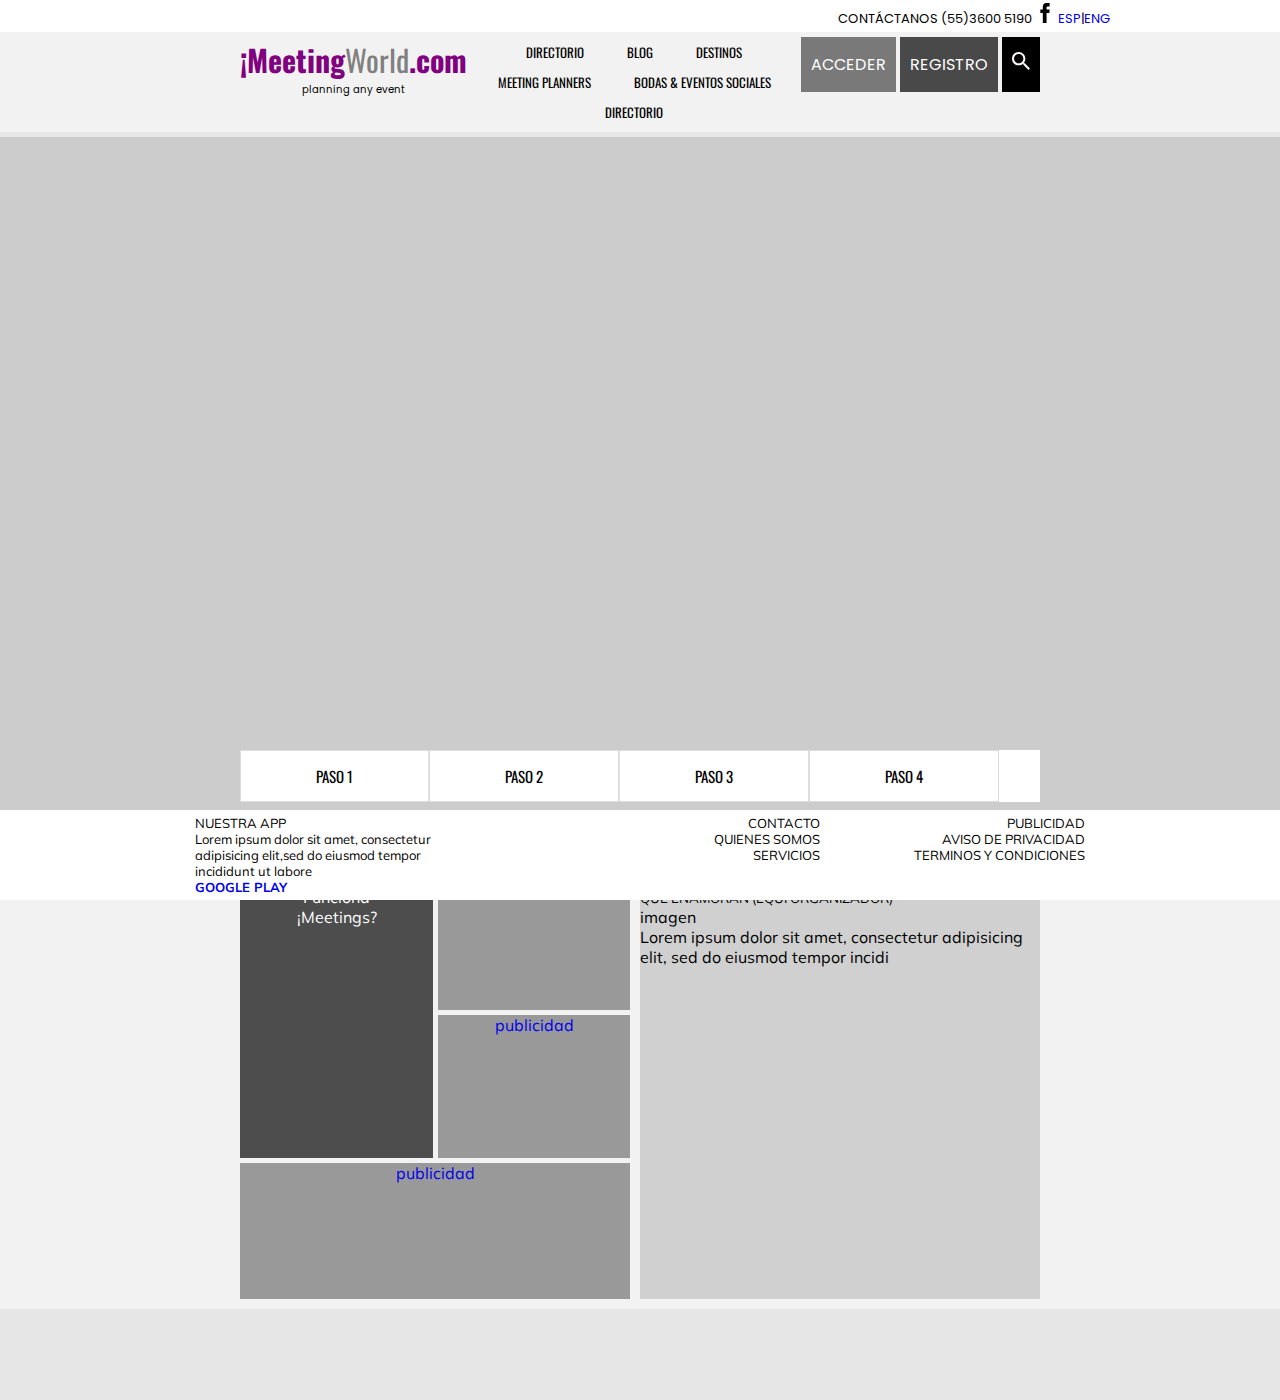
==== commit 188e6008: "responsive page" ====
--- a/index.html
+++ b/index.html
@@ -48,6 +48,9 @@
               </ul>
             </nav>
           </div>
+          <div class="hidden-search">
+            <a class="hidden-search-img" href="./pages/buscar.html"><img src="images/search.svg" alt="search"></a>
+          </div>
           <div class="search-nav">
             <nav >
               <ul>
@@ -58,7 +61,7 @@
                   <a class="register"href="#">REGISTRO</a>
                 </li>
                 <li >
-                  <a class="search" href="/pages/buscar.html"><img src="images/search.svg" alt="search"></a>
+                  <a class="search" href="./pages/buscar.html"><img src="images/search.svg" alt="search"></a>
                 </li>
               </ul>
             </nav>
@@ -72,8 +75,8 @@
           <div class="tab">
             <button class="tablinks" id="defaultOpen"  onclick="openCity(event, 'step1')">PASO 1</button>
             <button class="tablinks"  onclick="openCity(event, 'step2')" >PASO 2</button>
+            <button class="tablinks" >PASO 3</button>
             <button class="tablinks" >PASO 4</button>
-            <button class="tablinks" >PASO 5</button>
           </div>
           <div id="step1" class="tabcontent">
             <form class="form-step-one" action="index.html" method="post">
@@ -168,5 +171,6 @@
       </div>
     </footer>
   </body>
-  <script type="text/javascript" src="js/mw.js"></script>
+  <script src="https://ajax.googleapis.com/ajax/libs/jquery/3.3.1/jquery.min.js"></script>
+  <script type="text/javascript" src="js/index.js"></script>
 </html>
--- a/css/mw.css
+++ b/css/mw.css
@@ -7,15 +7,16 @@
 }
 ul {
 	list-style-type: none;
+	padding: 0;
 }
 body{
+	font-family: 'Roboto', sans-serif;
 	padding-bottom: 5.7em;
 	background: #e6e6e6;
 }
 
 .header-container {
 	font-family: 'Poppins', sans-serif;
-
 }
 .top-header{
 	background: white;
@@ -49,7 +50,7 @@
 
 #logotipo .letra-color{
 	color: purple;
-	font-size: 30px
+	font-size: 30px;
 }
 #logotipo .letra{
 	font-family: 'Poppins', sans-serif;
@@ -88,10 +89,14 @@
 	background: black;
 	padding: 15px 10px;
 }
+
 .search img {
 	width: 18px
 }
 
+.hidden-search{
+	display: none;
+}
 
 /* Seccion de imagenes */
 
@@ -137,11 +142,15 @@
 	border: 1px solid #ddd;
 
 }
-
+/* .tab button:last-child {
+	border-right: none !important;
+
+} */
 /* Create an active/current tablink class */
 .tab button.active {
 	border-bottom: none !important;
 	border-right: none !important;
+	border-left: none !important;
 
 }
 
@@ -243,8 +252,7 @@
 	background: #f2f2f2;
 	padding: 10px 15em;
 	display: grid;
-	grid-template-areas:
-		'container-left container-left  container-left  container-left container-right';
+	grid-template-columns:50% 0;
 }
 
 .footer-container{
@@ -267,115 +275,103 @@
 	text-align: right;
 
 }
-
-#bodycolor{
+/* Second page */
+
+.body-container{
 	background:#e6e6e6;
 	padding: 5px 15em;
-}
-
-#seccion .roboto{
-	font-size: 20px;
-	font-family: 'Roboto', sans-serif;
-}
-.group-title{
-	margin: 10px 0;
-}
-#seccion .grupobusqueda{
-  width: 300px;
-	background: #f2f2f2;
-	display: inline-block;
-}
-#seccion .lupa{
-	width: 32px;
-	height: 32px;
-	background: gray;
-	display: inline-block;
-}
-#seccion .busqueda{
-	font-size: 15px;
-	font-family: 'Roboto', sans-serif;
-}
-#seccion .buscartam{
-	color: black;
-	border: none;
-	height: 30px;
-	width: 250px;
-}
-#seccion .grupo1{
+	font-family: 'Poppins', sans-serif;
+	border-top: 3px solid white;
+
+}
+.container-filter{
 	background: #f2f2f2;
 	padding: 10px;
-  margin-bottom: 1em;
-}
-.grupo2{
-	background: #f2f2f2;
-	font-family: 'Roboto', sans-serif;
-}
-#seccion .grupo2 {
-	display: inline-block;
-}
-#seccion .filtraciones{
-	display: inline-block;
-}
-#seccion .formulario input{
-	display: inline-block;
-}
-#seccion2 {
-	font-family: 'Roboto', sans-serif;
-}
-#seccion2 .ordenamiento{
-	display: inline-block;
-
-}
-#seccion2 .filtrosA {
-	display: inline-block;
-	left: 30px;
-}
-#seccion2 .ordenarpor{
-	background: white;
-	margin-bottom: 1em;
-	padding: 20px 15px;
-}
-
-/* Arreglar */
-
+  margin: 1em 0;
+	display: grid;
+	grid-template-columns: 30% auto ;
+}
+.input-search{
+	width: 70%;
+	height: 30px;
+	border: none;
+}
+.btn-search{
+	border: none;
+	padding: 9px 17px;
+	background: #9e9e9e;
+	cursor: pointer;
+
+}
+.btn-search .img-search{
+	width: 12px;
+}
+
+.section-filter-by{
+	background: white;
+	margin-bottom: 2.5em;
+	padding: 1em;
+}
+.box-by{
+	display: grid;
+	grid-template-columns: 20% auto auto;
+	position: relative;
+}
+.list-filter li {
+	display: inline-grid;
+	padding: 0 1.5em;
+	color: black;
+}
+.list-filter li a{
+	color: black;
+}
 .box{
 	background: white;
 	display: grid;
-	grid-template-columns: auto auto auto;
+	grid-template-columns: 30% auto auto;
 	position: relative;
 }
-#seccion3 .fondo {
+.list-filter-btn{
+	border: none;
+	font-size: 15px;
+	font-weight: bold;
+	background: none;
+	cursor: pointer;
+}
+#hotel-list .fondo {
 	background:#424242;
 	width: 32px;
 	padding: 3px;
 }
 
-#seccion3 .column-one{
+#hotel-list .column-one{
 	margin: 10px;
 }
-#seccion3 .column-two{
+#hotel-list .column-two{
 	font-family: 'Ubuntu', sans-serif;
-	padding: 2em 0 0 0;
-
-}
-#seccion3 .column-tree {
-	position: relative;
-}
-
-#seccion3 .hotel-image{
-	width: 75%;
+	padding: 1.5em;
+
+}
+#hotel-list .column-tree {
+	padding: 1.5em;
+
+}
+
+#hotel-list .hotel-image{
+	width: 100%;
 	height: 160px;
 }
-#seccion3 .referencias li{
+#hotel-list .referencias li{
 	display: inline-block;
 }
-#seccion3 .referencias {
-	padding: 2em 0 0 0;
-}
-#seccion3 .referencias ul{
+#hotel-list .referencias {
+	/* padding: 2em 0 0 0; */
+	float: right;
+}
+#hotel-list .referencias ul{
 	padding: 0;
 }
-#seccion3 .show-details{
+#hotel-list .show-details{
 	border-radius: 5px;
 	border: none;
 	background: black;
@@ -394,3 +390,99 @@
 	display: block;
 	cursor: pointer;
 }
+
+
+
+@media only screen and (max-width: 1200px) {
+		.nav-menu{
+			display: none;
+		}
+    .bottom-header  {
+      padding: 5px 1em;
+    }
+		.infromation-container{
+			padding: 10px 2em;
+		}
+		.footer{
+			padding: 5px 2em;
+		}
+		.body-container{
+			padding: 5px 3em;
+		}
+		.tab button {
+			padding: 14px 4em;
+		}
+		.steps-container{
+			width: 700px;
+		}
+		.form-step-one ul li {
+			margin: 10px;
+		}
+
+		.description-st{
+			font-size: 13px;
+		}
+}
+
+@media only screen and (max-width: 750px) {
+		.box{
+			grid-template-columns: none;
+		}
+		.prueba {
+			font-size: 17px;
+		}
+		#logotipo .letra-color{
+			font-size: 17px;
+		}
+		.infromation-container{
+			padding: 10px 1em;
+		}
+		.footer{
+			padding: 5px 1em;
+		}
+		.search-nav{
+			display: none;
+		}
+		.container-filter {
+			margin-top: 10px;
+    	grid-template-columns: none;
+			font-size: 13px;
+		}
+		.tab button {
+			padding: 14px 1em;
+		}
+		.steps-container{
+			width: 285px;
+		}
+		.form-step-one ul li {
+			margin: 10px;
+		}
+		.box-by {
+    	grid-template-columns: 30% auto auto;
+		}
+		.footer{
+			font-size: 10px;
+		}
+		.list-filter li a{
+			font-size: 12px;
+		}
+		.body-container{
+			padding: 5px 1em;
+		}
+		.hidden-search{
+			display: block;
+		}
+		.bottom-header{
+			grid-template-columns: auto auto;
+		}
+		.hidden-search-img{
+			background: #525252;
+			padding:10px;
+			float: right;
+			border-radius: 5px;
+		}
+		.hidden-search-img img {
+			width: 18px
+		}
+
+}
